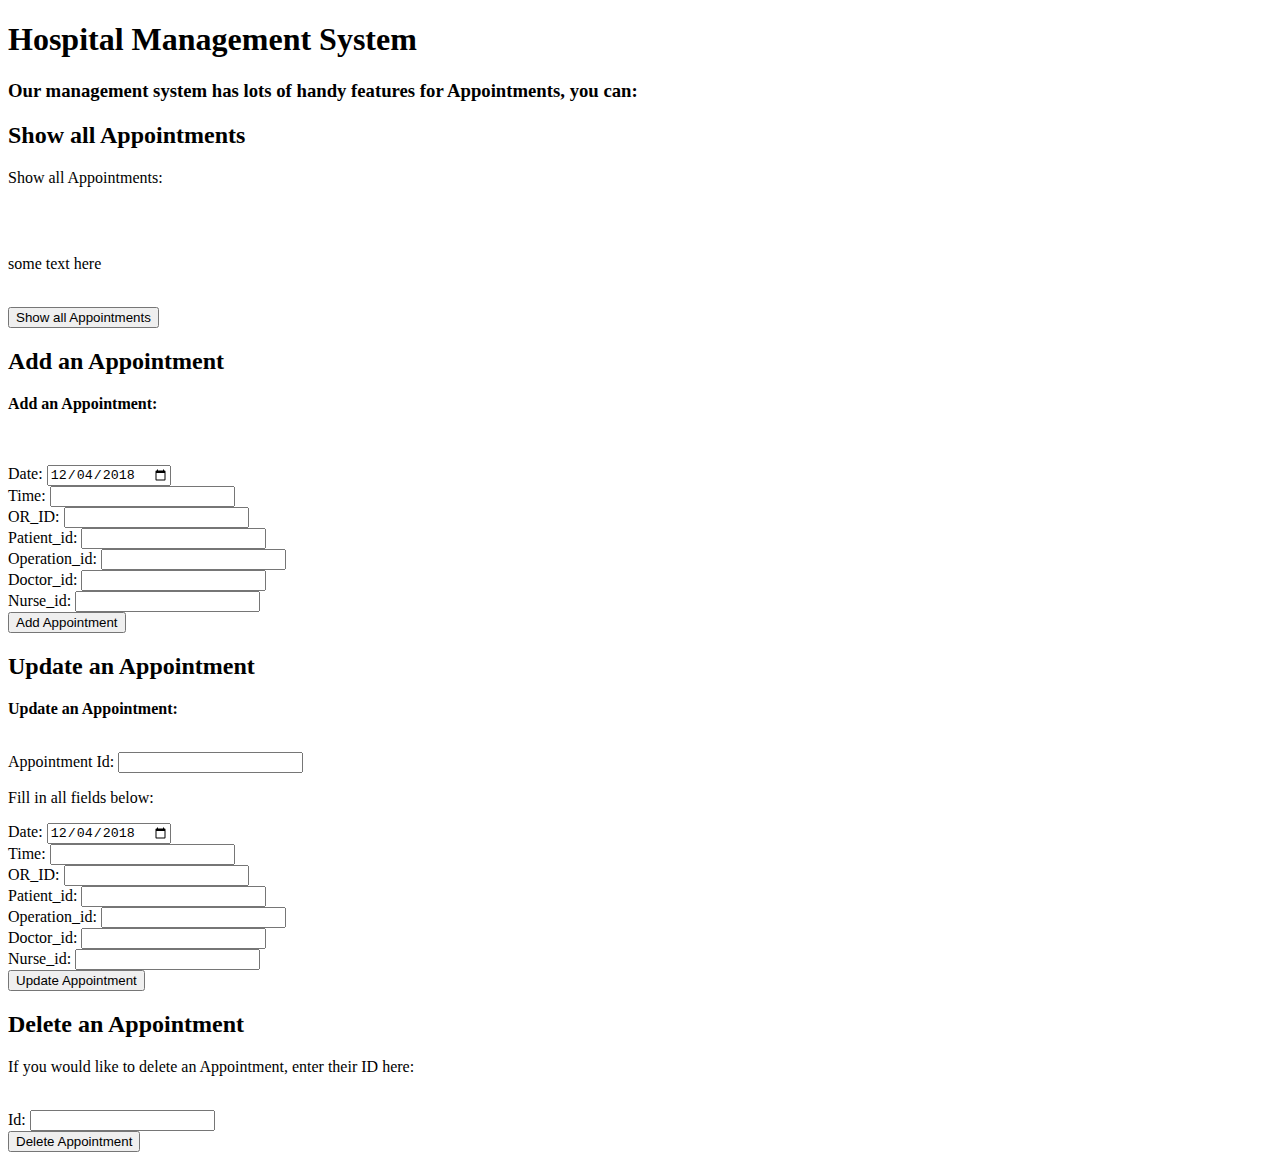
==== HospitalManagementSystem/WebContent/appointmentIndex.html @ 006c482f "Added appointment dao and such" ====
<!DOCTYPE html>
<html>
	<head>
		<meta charset="UTF-8">
		<title>Hospital Management System </title>
	</head>
	<body>
		<h1>Hospital Management System</h1>
		<h3>Our management system has lots of handy features for Appointments, you can:</h3>
		
		<h2>Show all Appointments</h2>
		<form name="showAllEmps" method="get" action="AppointmentServlet">
			<p> Show all Appointments:  </p> <br/>
			<div style="display:none;"> <input type="text" name="id" value="-1"/> </div><br/>
			<p>some text here</p><br/>
    		<input type="submit" value="Show all Appointments" />
		</form>
		
		<h2>Add an Appointment</h2>
		<p><strong>Add an Appointment:</strong></p><br/>
		<form name="addEmpForm" method="post" action="AppointmentServlet">
			<div style="display:none;"><input type="text" name="id" value="-1"/></div><br/>
    		Date: <input type="date" name="Date" value="2018-12-04"> <br/>	
    		Time: <input type="text" name="Time"/> <br/>
   			OR_ID: <input type="text" name="OR_id"/> <br/>
   			Patient_id: <input type="text" name="P_id"/> <br/>
   			Operation_id: <input type="text" name="O_id"/> <br/>
   			Doctor_id: <input type="text" name="D_id"/> <br/>
   			Nurse_id: <input type="text" name="N_id"/> <br/>
   			
    		<input type="submit" value="Add Appointment" />
		</form>
		
		<h2>Update an Appointment</h2>
		<p><strong>Update an Appointment:</strong></p><br/>
		<form name="updateEmpForm" method="post" action="AppointmentServlet">
			Appointment Id: <input type="text" name="id"/><br/>
			<p>Fill in all fields below: </p>
    		Date: <input type="date" name="Date" value="2018-12-04"> <br/>	
    		Time: <input type="text" name="Time"/> <br/>
   			OR_ID: <input type="text" name="OR_id"/> <br/>
   			Patient_id: <input type="text" name="P_id"/> <br/>
   			Operation_id: <input type="text" name="O_id"/> <br/>
   			Doctor_id: <input type="text" name="D_id"/> <br/>
   			Nurse_id: <input type="text" name="N_id"/> <br/>
   			
    		<input type="submit" value="Update Appointment" />
		</form>
		
		<h2>Delete an Appointment</h2>
		<form name="deleteAllEmps" method="get" action="AppointmentServlet">
			<p> If you would like to delete an Appointment, enter their ID here: </p> <br/>
			Id: <input type="text" name="id"/><br/>
    		<input type="submit" value="Delete Appointment" />
		</form>
	</body>
</html>
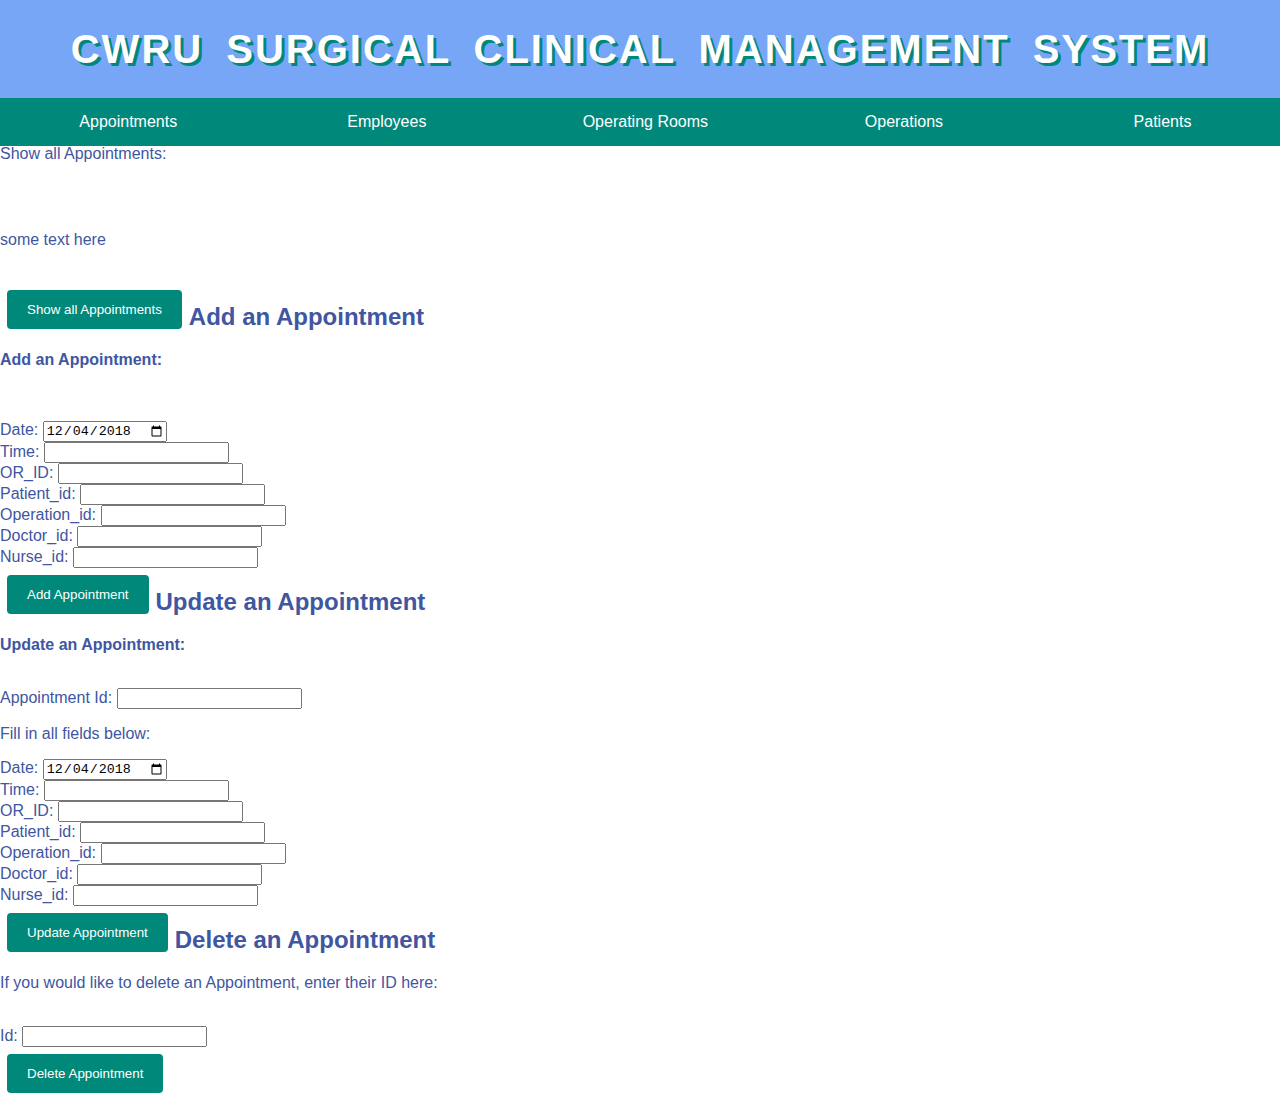
==== commit 26706290: "Adding front end files" ====
--- a/HospitalManagementSystem/WebContent/appointmentIndex.html
+++ b/HospitalManagementSystem/WebContent/appointmentIndex.html
@@ -1,13 +1,31 @@
 <!DOCTYPE html>
 <html>
-	<head>
-		<meta charset="UTF-8">
-		<title>Hospital Management System </title>
-	</head>
-	<body>
-		<h1>Hospital Management System</h1>
-		<h3>Our management system has lots of handy features for Appointments, you can:</h3>
-		
+<head>
+<meta charset="UTF-8">
+<title>Hospital Management System</title>
+<link rel="stylesheet" type="text/css" href="style.css">
+</head>
+<body>
+	<div id="header">
+		<h1 style="font-size: 40px;"><a href = "index.html" style="color: inherit; text-decoration: none;">
+		CWRU SURGICAL CLINICAL MANAGEMENT
+			SYSTEM</a></h1>
+	</div>
+
+	<table>
+		<tr>
+			<td><button class="button" onclick="location.href='appointmentIndex.html'" type="button">
+   			 Appointments</button></td>
+   			 <td><button class="button" onclick="location.href='employeeIndex.html'" type="button">
+   			 Employees</button></td>
+   			 <td><button class="button" onclick="location.href='operatingRoomIndex.html'" type="button">
+   			 Operating Rooms</button></td>
+   			 <td><button class="button" onclick="location.href='operationIndex.html'" type="button">
+   			 Operations</button></td>
+   			 <td><button class="button" onclick="location.href='patientIndex.html'" type="button">
+   			 Patients</button></td>
+		</tr>
+	</table>
 		<h2>Show all Appointments</h2>
 		<form name="showAllEmps" method="get" action="AppointmentServlet">
 			<p> Show all Appointments:  </p> <br/>
--- a/HospitalManagementSystem/WebContent/style.css
+++ b/HospitalManagementSystem/WebContent/style.css
@@ -0,0 +1,139 @@
+body {
+	margin: 0px;
+	background-color: #ffffff;
+	font-family: sans-serif;
+	margin-top: 97px;
+	color: #4056A1;
+}
+
+#header {
+	width: 100%;
+	position: fixed;
+	text-align: center;
+	top: 0px;
+	left: 0px;
+	margin:0px auto;
+	color: #ffffff;
+	font-family: "Lucida Sans Unicode", "Lucida Grande", sans-serif;
+	word-spacing: 10px;
+	letter-spacing: 2px;
+	text-shadow: 3px 3px #00887A;
+	background: #77A6F7;
+}
+
+#footer {
+	height: 40px;
+	bottom: 0px;
+	left: 0px;
+	background: #77A6F7;
+	width: 100%;
+	text-align: center;
+	color: #ffffff;
+	position: fixed;
+	align-items: center;
+	justify-content: center;
+}
+
+#left1 {
+	width: 50%;
+	float: left;
+	color: #000000;
+	background: #ffffff;
+	margin: 30px;
+	margin-left: 50px;
+	margin-top: 75px;
+	margin-bottom: 3px;
+	border-radius: 10px;
+}
+
+#left2 {
+	width: 50%;
+	float: left;
+	color: #000000;
+	margin: 30px;
+	margin-left: 50px;
+	margin-top: 3px;
+	margin-bottom: 5px;
+	border-radius: 10px;
+}
+
+#heading-two {
+	word-spacing: 3px;
+	text-align: center;
+	color: #00887A;
+	font-family: "Avant Garde", Avantgarde, "Century Gothic", CenturyGothic,
+		AppleGothic, sans-serif;
+	letter-spacing: 1px;
+}
+
+.button {
+	background-color: #00887A;
+	border: none;
+	width: 100%;
+	color: white;
+	padding: 15px 32px;
+	text-align: center;
+	text-decoration: none;
+	display: inline-block;
+	font-size: 16px;
+	cursor: pointer;
+	margin-left: -1px;
+	margin-right: -1px;
+}
+
+.button: hover {
+    background-color: #FFCCBC;
+}
+
+.col75{
+	float: left;
+    width: 75%;
+    margin-top: 6px;
+}
+
+.col-25 {
+    float: left;
+    width: 25%;
+    margin-top: 6px;
+}
+
+/* Clear floats after the columns */
+.row:after {
+    content: "";
+    display: table;
+    clear: both;
+}
+
+input[type=submit] {
+    background-color: #00887A;
+    color: white;
+    padding: 12px 20px;
+    border: none;
+    border-radius: 4px;
+    cursor: pointer;
+    float: left;
+    margin: 7px;
+}
+
+input[type=submit]:hover {
+    background-color: #FFCCBC;
+}
+
+table {
+	width: 101%;
+	border-collapse: collapse;
+	cellspacing: 0px;
+	padding: 0px;
+	position: fixed;
+}
+
+th, td {
+	horizontal-align: center;
+	height: 50px;
+	border-collapse: collapse;
+	cellspacing: 0px;
+	vertical-align: center;
+	padding: 0px;
+	width: 20%;
+	
+}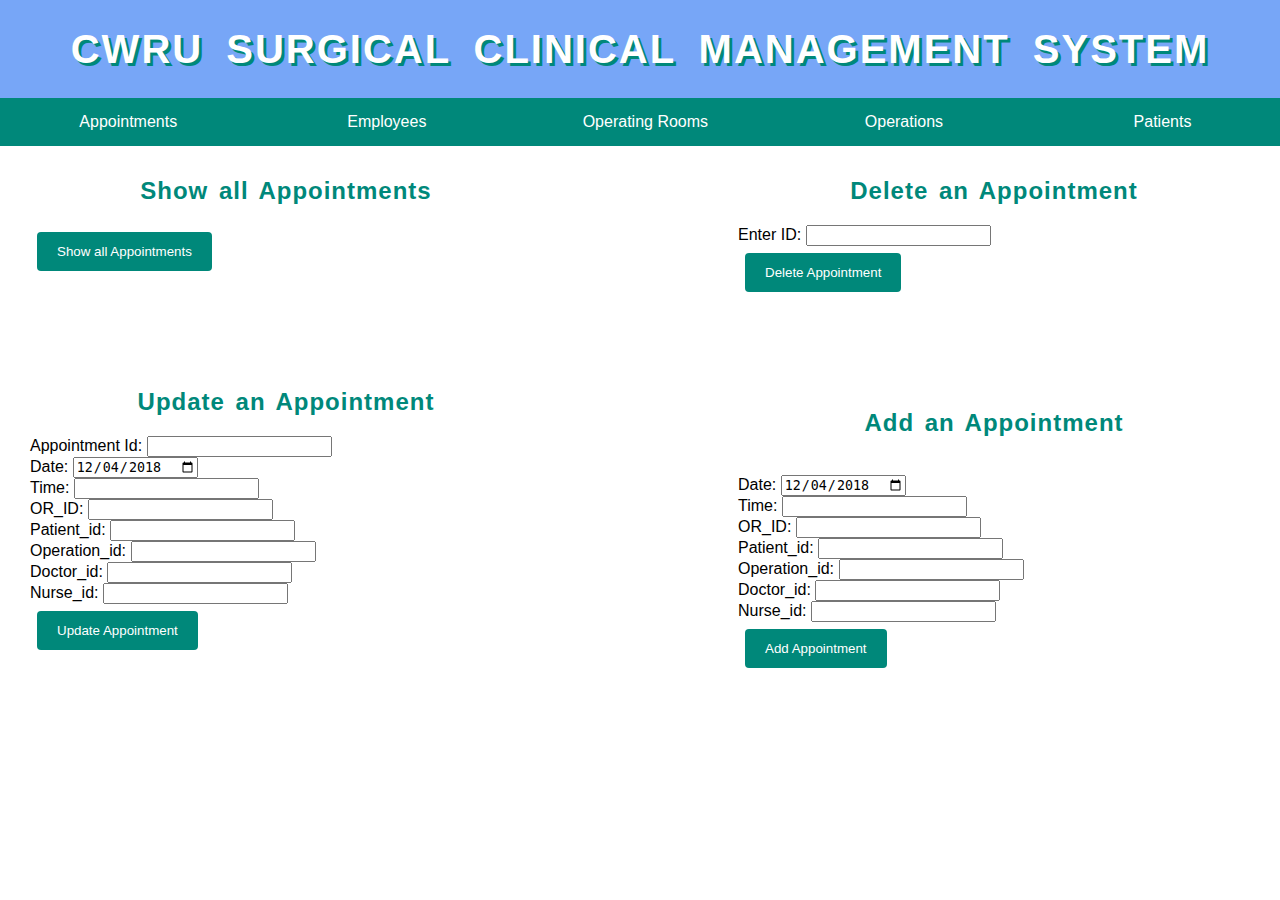
==== commit 73193f2f: "Fixe appointmeents" ====
--- a/HospitalManagementSystem/WebContent/appointmentIndex.html
+++ b/HospitalManagementSystem/WebContent/appointmentIndex.html
@@ -7,69 +7,86 @@
 </head>
 <body>
 	<div id="header">
-		<h1 style="font-size: 40px;"><a href = "index.html" style="color: inherit; text-decoration: none;">
-		CWRU SURGICAL CLINICAL MANAGEMENT
-			SYSTEM</a></h1>
+		<h1 style="font-size: 40px;">
+			<a href="index.html" style="color: inherit; text-decoration: none;">
+				CWRU SURGICAL CLINICAL MANAGEMENT SYSTEM</a>
+		</h1>
 	</div>
 
 	<table>
 		<tr>
-			<td><button class="button" onclick="location.href='appointmentIndex.html'" type="button">
-   			 Appointments</button></td>
-   			 <td><button class="button" onclick="location.href='employeeIndex.html'" type="button">
-   			 Employees</button></td>
-   			 <td><button class="button" onclick="location.href='operatingRoomIndex.html'" type="button">
-   			 Operating Rooms</button></td>
-   			 <td><button class="button" onclick="location.href='operationIndex.html'" type="button">
-   			 Operations</button></td>
-   			 <td><button class="button" onclick="location.href='patientIndex.html'" type="button">
-   			 Patients</button></td>
+			<td><button class="button"
+					onclick="location.href='appointmentIndex.html'" type="button">
+					Appointments</button></td>
+			<td><button class="button"
+					onclick="location.href='employeeIndex.html'" type="button">
+					Employees</button></td>
+			<td><button class="button"
+					onclick="location.href='operatingRoomIndex.html'" type="button">
+					Operating Rooms</button></td>
+			<td><button class="button"
+					onclick="location.href='operationIndex.html'" type="button">
+					Operations</button></td>
+			<td><button class="button"
+					onclick="location.href='patientIndex.html'" type="button">
+					Patients</button></td>
 		</tr>
 	</table>
-		<h2>Show all Appointments</h2>
+
+	<div class="other-left">
+		<div class="heading-two">
+			<h2>Show all Appointments</h2>
+		</div>
 		<form name="showAllEmps" method="get" action="AppointmentServlet">
-			<p> Show all Appointments:  </p> <br/>
-			<div style="display:none;"> <input type="text" name="id" value="-1"/> </div><br/>
-			<p>some text here</p><br/>
-    		<input type="submit" value="Show all Appointments" />
+			<div style="display: none;">
+				<input type="text" name="id" value="-1" />
+			</div>
+			<input type="submit" value="Show all Appointments" />
 		</form>
-		
-		<h2>Add an Appointment</h2>
-		<p><strong>Add an Appointment:</strong></p><br/>
+	</div>
+
+	<div class="other-right">
+		<div class="heading-two">
+			<h2>Delete an Appointment</h2>
+		</div>
+		<form name="deleteAllEmps" method="get" action="AppointmentServlet">
+			Enter ID: <input type="text" name="id" /><br /> <input
+				type="submit" value="Delete Appointment" />
+		</form>
+	</div>
+	
+		<div class="other-left">
+		<div class="heading-two">
+			<h2>Update an Appointment</h2>
+		</div>
+		<form name="updateEmpForm" method="post" action="AppointmentServlet">
+			Appointment Id: <input type="text" name="id" /><br />
+			Date: <input type="date" name="Date" value="2018-12-04"> <br />
+			Time: <input type="text" name="Time" /> <br /> OR_ID: <input
+				type="text" name="OR_id" /> <br /> Patient_id: <input type="text"
+				name="P_id" /> <br /> Operation_id: <input type="text" name="O_id" />
+			<br /> Doctor_id: <input type="text" name="D_id" /> <br />
+			Nurse_id: <input type="text" name="N_id" /> <br /> <input
+				type="submit" value="Update Appointment" />
+		</form>
+	</div>
+
+	<div class="other-right">
+		<div class="heading-two">
+			<h2>Add an Appointment</h2>
+		</div>
 		<form name="addEmpForm" method="post" action="AppointmentServlet">
-			<div style="display:none;"><input type="text" name="id" value="-1"/></div><br/>
-    		Date: <input type="date" name="Date" value="2018-12-04"> <br/>	
-    		Time: <input type="text" name="Time"/> <br/>
-   			OR_ID: <input type="text" name="OR_id"/> <br/>
-   			Patient_id: <input type="text" name="P_id"/> <br/>
-   			Operation_id: <input type="text" name="O_id"/> <br/>
-   			Doctor_id: <input type="text" name="D_id"/> <br/>
-   			Nurse_id: <input type="text" name="N_id"/> <br/>
-   			
-    		<input type="submit" value="Add Appointment" />
+			<div style="display: none;">
+				<input type="text" name="id" value="-1" />
+			</div>
+			<br /> Date: <input type="date" name="Date" value="2018-12-04">
+			<br /> Time: <input type="text" name="Time" /> <br /> OR_ID: <input
+				type="text" name="OR_id" /> <br /> Patient_id: <input type="text"
+				name="P_id" /> <br /> Operation_id: <input type="text" name="O_id" />
+			<br /> Doctor_id: <input type="text" name="D_id" /> <br />
+			Nurse_id: <input type="text" name="N_id" /> <br /> <input
+				type="submit" value="Add Appointment" />
 		</form>
-		
-		<h2>Update an Appointment</h2>
-		<p><strong>Update an Appointment:</strong></p><br/>
-		<form name="updateEmpForm" method="post" action="AppointmentServlet">
-			Appointment Id: <input type="text" name="id"/><br/>
-			<p>Fill in all fields below: </p>
-    		Date: <input type="date" name="Date" value="2018-12-04"> <br/>	
-    		Time: <input type="text" name="Time"/> <br/>
-   			OR_ID: <input type="text" name="OR_id"/> <br/>
-   			Patient_id: <input type="text" name="P_id"/> <br/>
-   			Operation_id: <input type="text" name="O_id"/> <br/>
-   			Doctor_id: <input type="text" name="D_id"/> <br/>
-   			Nurse_id: <input type="text" name="N_id"/> <br/>
-   			
-    		<input type="submit" value="Update Appointment" />
-		</form>
-		
-		<h2>Delete an Appointment</h2>
-		<form name="deleteAllEmps" method="get" action="AppointmentServlet">
-			<p> If you would like to delete an Appointment, enter their ID here: </p> <br/>
-			Id: <input type="text" name="id"/><br/>
-    		<input type="submit" value="Delete Appointment" />
-		</form>
-	</body>
+	</div>
+</body>
 </html>--- a/HospitalManagementSystem/WebContent/style.css
+++ b/HospitalManagementSystem/WebContent/style.css
@@ -22,12 +22,13 @@
 }
 
 #footer {
-	height: 40px;
+	height: 35px;
 	bottom: 0px;
 	left: 0px;
 	background: #77A6F7;
 	width: 100%;
 	text-align: center;
+	vertical-align: center;
 	color: #ffffff;
 	position: fixed;
 	align-items: center;
@@ -57,7 +58,25 @@
 	border-radius: 10px;
 }
 
-#heading-two {
+.other-left {
+	width: 40%;
+	float: left;
+	color: #000000;
+	margin: 30px;
+	margin-top: 60px;
+	border-radius: 10px;
+}
+
+.other-right{
+	width: 40%;
+	float: right;
+	color: #000000;
+	margin: 30px;
+	margin-top: 60px;
+	border-radius: 10px;
+}
+
+.heading-two {
 	word-spacing: 3px;
 	text-align: center;
 	color: #00887A;
@@ -117,6 +136,7 @@
 
 input[type=submit]:hover {
     background-color: #FFCCBC;
+    color: #000000;
 }
 
 table {
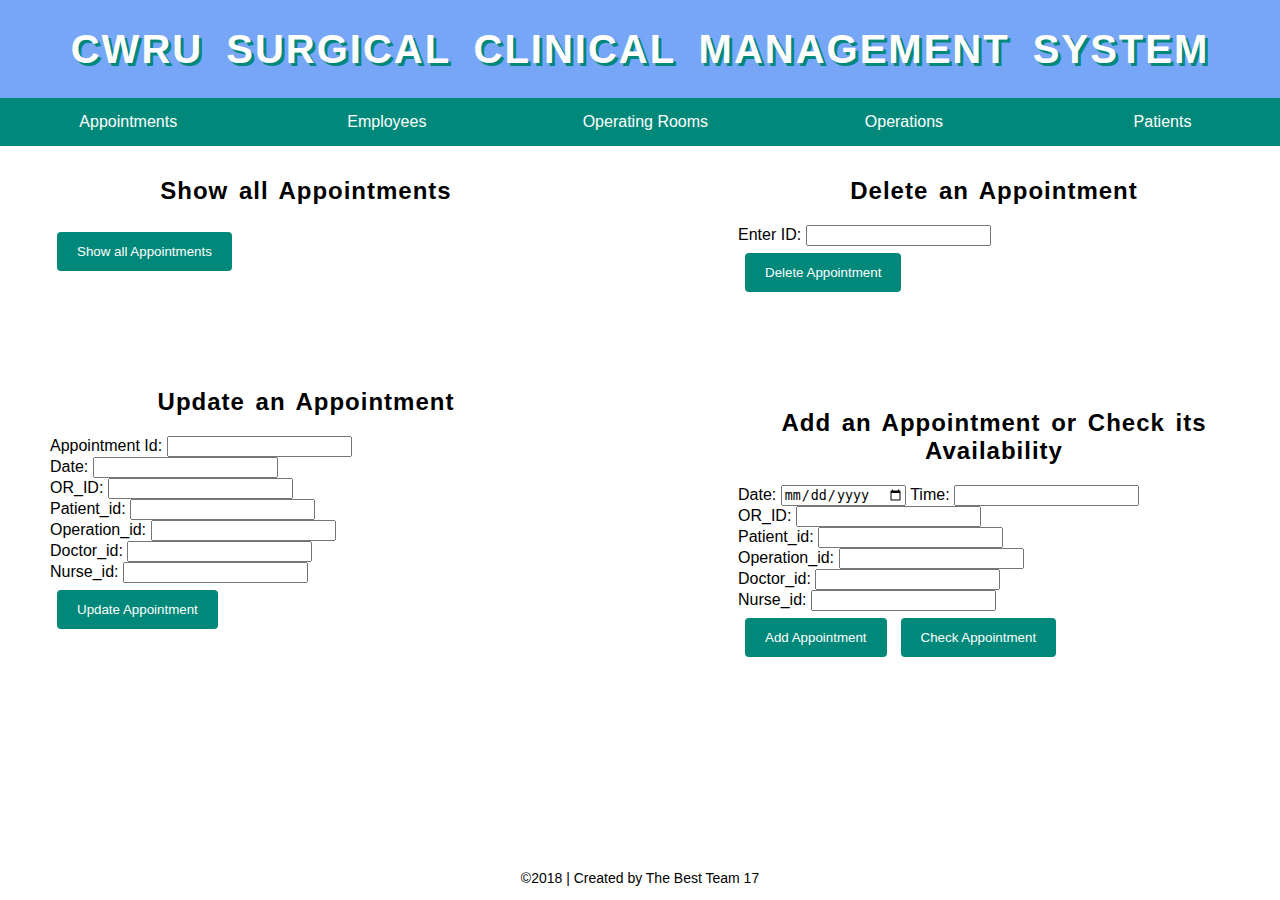
==== commit 232e9d54: "Updated appointment display page" ====
--- a/HospitalManagementSystem/WebContent/appointmentIndex.html
+++ b/HospitalManagementSystem/WebContent/appointmentIndex.html
@@ -54,39 +54,43 @@
 				type="submit" value="Delete Appointment" />
 		</form>
 	</div>
-	
-		<div class="other-left">
+
+	<div class="other-left">
 		<div class="heading-two">
 			<h2>Update an Appointment</h2>
 		</div>
 		<form name="updateEmpForm" method="post" action="AppointmentServlet">
-			Appointment Id: <input type="text" name="id" /><br />
-			Date: <input type="date" name="Date" value="2018-12-04"> <br />
+			Appointment Id: <input type="text" name="id" /><br /> Date: <input
+				type="text" name="Time" /> <br /> OR_ID: <input type="text"
+				name="OR_id" /> <br /> Patient_id: <input type="text" name="P_id" />
+			<br /> Operation_id: <input type="text" name="O_id" /> <br />
+			Doctor_id: <input type="text" name="D_id" /> <br /> Nurse_id: <input
+				type="text" name="N_id" /> <br /> <input type="submit"
+				value="Update Appointment" />
+		</form>
+	</div>
+
+	<div class="other-right">
+		<div class="heading-two">
+			<h2>Add an Appointment or Check its Availability</h2>
+		</div>
+		<form name="addEmpForm" method="post" action="AppointmentServlet">
+		Date: <input type="date" name="Date" placeholder="2018-12-06"/>
 			Time: <input type="text" name="Time" /> <br /> OR_ID: <input
 				type="text" name="OR_id" /> <br /> Patient_id: <input type="text"
 				name="P_id" /> <br /> Operation_id: <input type="text" name="O_id" />
 			<br /> Doctor_id: <input type="text" name="D_id" /> <br />
 			Nurse_id: <input type="text" name="N_id" /> <br /> <input
-				type="submit" value="Update Appointment" />
+				type="submit" name="add_button" value="Add Appointment" />
+				<input type="submit" name="check_button" value="Check Appointment" />
+			<div style="display: none;">
+				<input type="text" name="id" value="-1" />
+			</div>
 		</form>
 	</div>
 
-	<div class="other-right">
-		<div class="heading-two">
-			<h2>Add an Appointment</h2>
-		</div>
-		<form name="addEmpForm" method="post" action="AppointmentServlet">
-			<div style="display: none;">
-				<input type="text" name="id" value="-1" />
-			</div>
-			<br /> Date: <input type="date" name="Date" value="2018-12-04">
-			<br /> Time: <input type="text" name="Time" /> <br /> OR_ID: <input
-				type="text" name="OR_id" /> <br /> Patient_id: <input type="text"
-				name="P_id" /> <br /> Operation_id: <input type="text" name="O_id" />
-			<br /> Doctor_id: <input type="text" name="D_id" /> <br />
-			Nurse_id: <input type="text" name="N_id" /> <br /> <input
-				type="submit" value="Add Appointment" />
-		</form>
+	<div id="footer">
+		<p>&#169;2018 | Created by The Best Team 17</p>
 	</div>
 </body>
 </html>--- a/HospitalManagementSystem/WebContent/style.css
+++ b/HospitalManagementSystem/WebContent/style.css
@@ -22,17 +22,17 @@
 }
 
 #footer {
-	height: 35px;
 	bottom: 0px;
 	left: 0px;
-	background: #77A6F7;
+	background: #ffffff;
 	width: 100%;
 	text-align: center;
 	vertical-align: center;
-	color: #ffffff;
+	color: #000000;
 	position: fixed;
 	align-items: center;
 	justify-content: center;
+	font-size: 14px;
 }
 
 #left1 {
@@ -45,6 +45,7 @@
 	margin-top: 75px;
 	margin-bottom: 3px;
 	border-radius: 10px;
+	text-align: justify;
 }
 
 #left2 {
@@ -63,6 +64,7 @@
 	float: left;
 	color: #000000;
 	margin: 30px;
+	margin-left: 50px;
 	margin-top: 60px;
 	border-radius: 10px;
 }
@@ -79,7 +81,7 @@
 .heading-two {
 	word-spacing: 3px;
 	text-align: center;
-	color: #00887A;
+	color: #000000;
 	font-family: "Avant Garde", Avantgarde, "Century Gothic", CenturyGothic,
 		AppleGothic, sans-serif;
 	letter-spacing: 1px;
